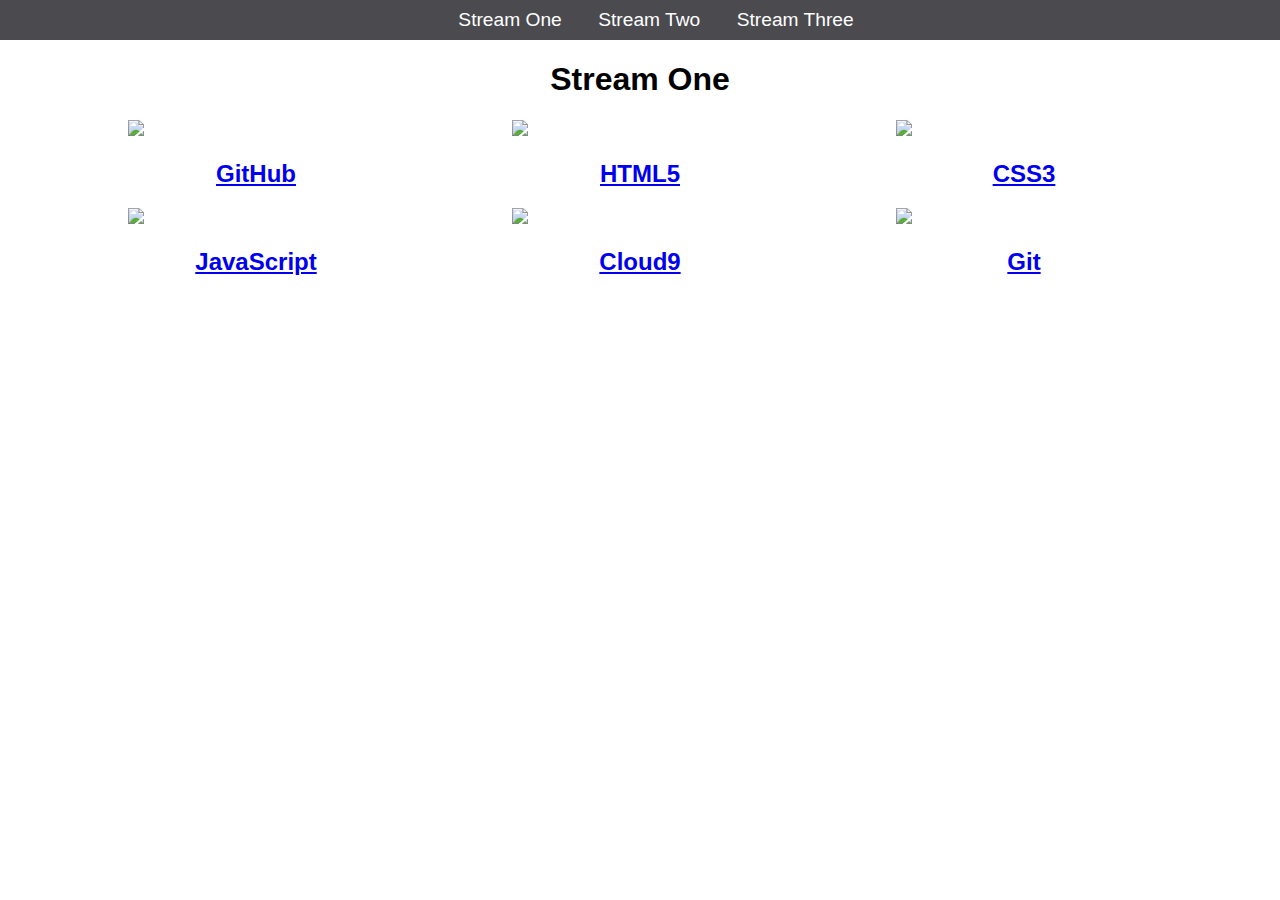
==== index.html @ 83e5163d "rename stream-one.html to index.html" ====
<!DOCTYPE html>
<html>
	<head>
		<title>Hello World</title>
		<link rel="stylesheet" href="css/style.css" type="text/css" />
	</head>
	<body>
		<nav>
			<ul>
				<li><a href="stream-one.html">Stream One</a></li>
				<li><a href="stream-two.html">Stream Two</a></li>
				<li><a href="stream-three.html">Stream Three</a></li>
			</ul>
		</nav>
		
	<h1>Stream One</h1>	
	<div class="card">
		<a href="https://en.wikipedia.org/wiki/GitHub">
		<img src="https://s3-us-west-2.amazonaws.com/cosmicjs/e7ce1f70-27c7-11e7-9631-b17e7278f329-github.svg" />
		<h2>GitHub</h2>
		</a>
	</div>
	
	<div class="card">
		<a href="https://en.wikipedia.org/wiki/HTML5">
		<img src="https://upload.wikimedia.org/wikipedia/commons/thumb/6/61/HTML5_logo_and_wordmark.svg/1200px-HTML5_logo_and_wordmark.svg.png" />
		<h2>HTML5</h2>
		</a>
	</div>
	<div class="card">
		<a href="https://en.wikipedia.org/wiki/Cascading_Style_Sheets">
		<img src="https://fthmb.tqn.com/WZNesKyPX1bZd2vvu1uOvb5CDPg=/768x0/filters:no_upscale()/css3-57b597e85f9b58b5c2b338de.png" />
		<h2>CSS3</h2>
		</a>
	</div>
	<div class="card">
		<a href="https://en.wikipedia.org/wiki/JavaScript">
		<img src="https://www.javatpoint.com/images/javascript/javascript_logo.png" />
		<h2>JavaScript</h2>
		</a>
	</div>
	<div class="card">
		<a href="https://en.wikipedia.org/wiki/Cloud9">
		<img src="https://cdn.shopify.com/s/files/1/0501/5685/products/Cloud9_Classic_Mousepad.png?v=1431124031" />
		<h2>Cloud9</h2>
		</a>
	</div>
		<div class="card">
		<a href="https://en.wikipedia.org/wiki/Git">
		<img src="https://avatars1.githubusercontent.com/u/18133?s=400&v=4" />
		<h2>Git</h2>
		</a>
	</div>
		
		
	</body>
</html>
---- css/style.css ----
body{
    margin: 0;
    padding: 0;
    font-family: "oswald", sans-serif;
}
nav ul{
    list-style: none;
    background-color: #4a4a4f;
    text-align: center;
    margin: 0;
    padding: 0;
}
nav li{
    font-size: 1.2em;
    line-height: 40px;
    height: 40px;
    display: inline-block;
    margin-left: 2.5%;
}
nav a{
    text-decoration: none;
    color: #ffffff;
    display: block;
}
nav a:hover{
    background-color: #ffffff;
    color: #4a4a4f;
}
.card{
    float: left;
    width: 20%;
    margin-left: 10%;
    
}
.card a{
    text-align: center;
}
img{
    width: 100%
}
h1{
    text-align: center;
}
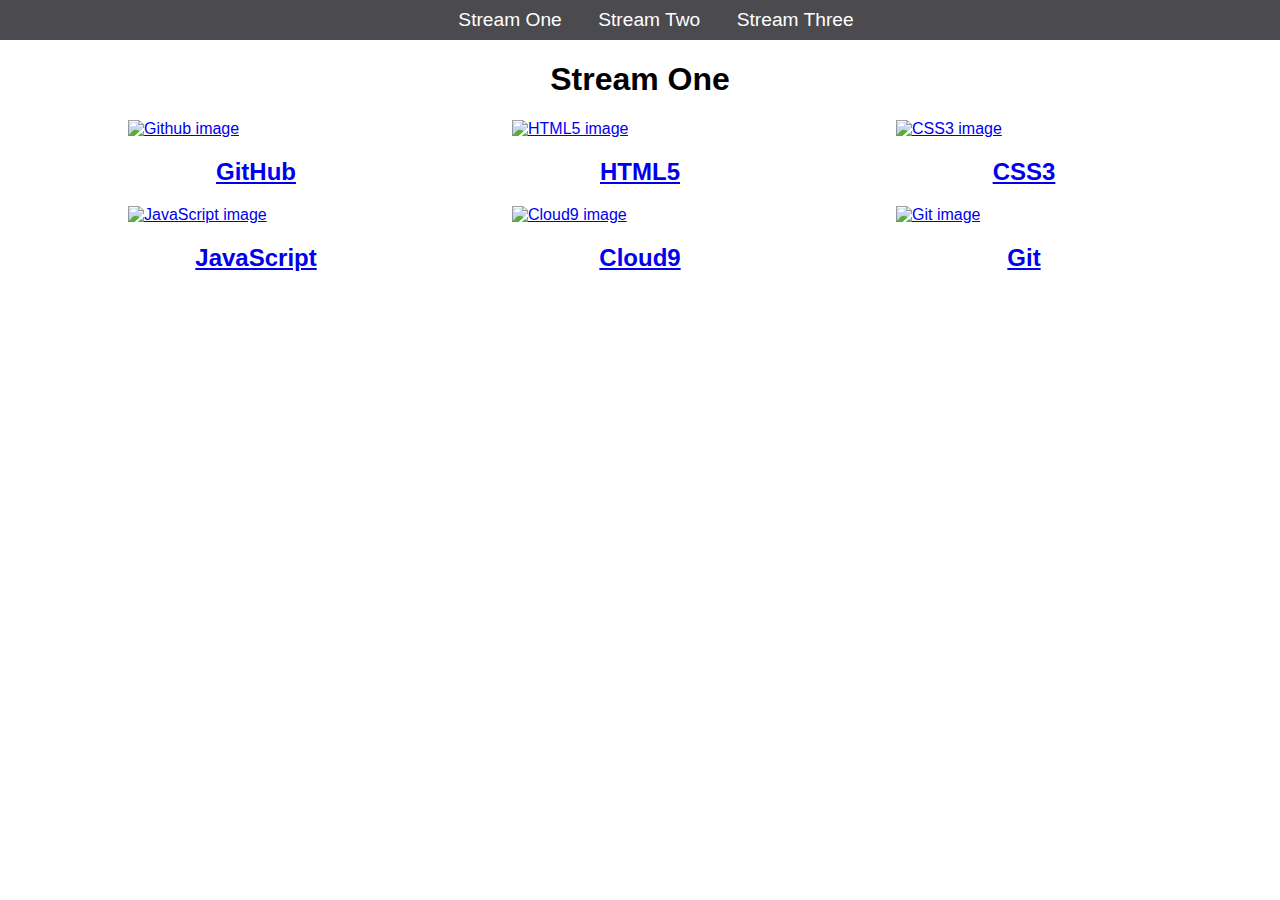
==== commit 1cea4c76: "alt attribute added to <src> tags" ====
--- a/index.html
+++ b/index.html
@@ -16,38 +16,38 @@
 	<h1>Stream One</h1>	
 	<div class="card">
 		<a href="https://en.wikipedia.org/wiki/GitHub">
-		<img src="https://s3-us-west-2.amazonaws.com/cosmicjs/e7ce1f70-27c7-11e7-9631-b17e7278f329-github.svg" />
+		<img src="https://s3-us-west-2.amazonaws.com/cosmicjs/e7ce1f70-27c7-11e7-9631-b17e7278f329-github.svg" alt="Github image"/>
 		<h2>GitHub</h2>
 		</a>
 	</div>
 	
 	<div class="card">
 		<a href="https://en.wikipedia.org/wiki/HTML5">
-		<img src="https://upload.wikimedia.org/wikipedia/commons/thumb/6/61/HTML5_logo_and_wordmark.svg/1200px-HTML5_logo_and_wordmark.svg.png" />
+		<img src="https://upload.wikimedia.org/wikipedia/commons/thumb/6/61/HTML5_logo_and_wordmark.svg/1200px-HTML5_logo_and_wordmark.svg.png" alt="HTML5 image"/>
 		<h2>HTML5</h2>
 		</a>
 	</div>
 	<div class="card">
 		<a href="https://en.wikipedia.org/wiki/Cascading_Style_Sheets">
-		<img src="https://fthmb.tqn.com/WZNesKyPX1bZd2vvu1uOvb5CDPg=/768x0/filters:no_upscale()/css3-57b597e85f9b58b5c2b338de.png" />
+		<img src="https://fthmb.tqn.com/WZNesKyPX1bZd2vvu1uOvb5CDPg=/768x0/filters:no_upscale()/css3-57b597e85f9b58b5c2b338de.png" alt="CSS3 image"/>
 		<h2>CSS3</h2>
 		</a>
 	</div>
 	<div class="card">
 		<a href="https://en.wikipedia.org/wiki/JavaScript">
-		<img src="https://www.javatpoint.com/images/javascript/javascript_logo.png" />
+		<img src="https://www.javatpoint.com/images/javascript/javascript_logo.png" alt="JavaScript image"/>
 		<h2>JavaScript</h2>
 		</a>
 	</div>
 	<div class="card">
 		<a href="https://en.wikipedia.org/wiki/Cloud9">
-		<img src="https://cdn.shopify.com/s/files/1/0501/5685/products/Cloud9_Classic_Mousepad.png?v=1431124031" />
+		<img src="https://cdn.shopify.com/s/files/1/0501/5685/products/Cloud9_Classic_Mousepad.png?v=1431124031" alt="Cloud9 image"/>
 		<h2>Cloud9</h2>
 		</a>
 	</div>
 		<div class="card">
 		<a href="https://en.wikipedia.org/wiki/Git">
-		<img src="https://avatars1.githubusercontent.com/u/18133?s=400&v=4" />
+		<img src="https://avatars1.githubusercontent.com/u/18133?s=400&v=4" alt="Git image"/>
 		<h2>Git</h2>
 		</a>
 	</div>
